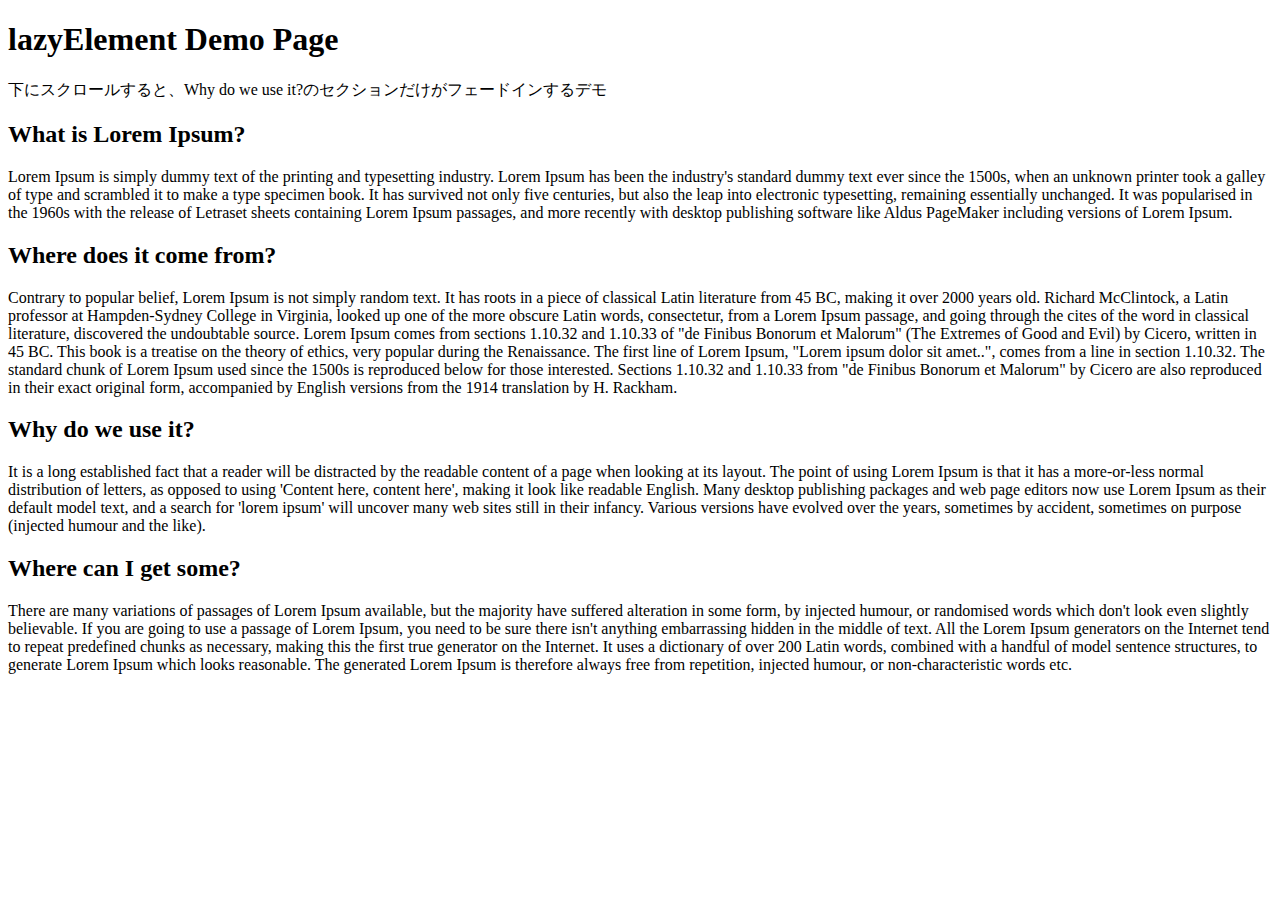
==== index.html @ 1ebc1816 "update" ====
<!doctype html>
<html lang="en">

<head>
    <meta charset="utf-8">
    <meta name="viewport" content="width=device-width, initial-scale=1">
    <title>Bootstrap demo</title>
    <link href="https://cdn.jsdelivr.net/npm/bootstrap@5.2.2/dist/css/bootstrap.min.css" rel="stylesheet"
        integrity="sha384-Zenh87qX5JnK2Jl0vWa8Ck2rdkQ2Bzep5IDxbcnCeuOxjzrPF/et3URy9Bv1WTRi" crossorigin="anonymous">
    <style>
        .lazyfadeout {
            animation: lazyfadeout 1.5s ease 0s forwards;
        }

        .lazyfadein {
            animation: lazyfadein 1.5s ease 0s forwards;
        }

        @keyframes lazyfadein {
            0% {
                opacity: 0;
            }

            100% {
                opacity: 1;
            }
        }

        @keyframes lazyfadeout {
            100% {
                opacity: 0;
            }

            0% {
                opacity: 1;
            }
        }
    </style>
</head>

<body>

    <div class="container-sm">
        <h1 class="pt-4 pb-4">lazyElement Demo Page</h1>
        <p class="bg-warning">下にスクロールすると、Why do we use it?のセクションだけがフェードインするデモ</p>
        <section>
            <h2>What is Lorem Ipsum?</h2>
            <p>
                Lorem Ipsum is simply dummy text of the printing and typesetting industry. Lorem Ipsum has been the
                industry's standard dummy text ever since the 1500s, when an unknown printer took a galley of type and
                scrambled it to make a type specimen book. It has survived not only five centuries, but also the leap
                into
                electronic typesetting, remaining essentially unchanged. It was popularised in the 1960s with the
                release of
                Letraset sheets containing Lorem Ipsum passages, and more recently with desktop publishing software like
                Aldus PageMaker including versions of Lorem Ipsum.
            </p>
            <p>
                <span class="placeholder col-12 placeholder-lg"></span>
                <span class="placeholder col-12 placeholder-lg"></span>
                <span class="placeholder col-12 placeholder-lg"></span>
                <span class="placeholder col-12 placeholder-lg"></span>
                <span class="placeholder col-12 placeholder-lg"></span>
                <span class="placeholder col-12 placeholder-lg"></span>
                <span class="placeholder col-12 placeholder-lg"></span>
                <span class="placeholder col-12 placeholder-lg"></span>
                <span class="placeholder col-12 placeholder-lg"></span>
                <span class="placeholder col-12 placeholder-lg"></span>
                <span class="placeholder col-12 placeholder-lg"></span>
                <span class="placeholder col-12 placeholder-lg"></span>
                <span class="placeholder col-12 placeholder-lg"></span>
                <span class="placeholder col-12 placeholder-lg"></span>
            </p>
        </section>
        <section>
            <h2>Where does it come from?</h2>
            <p>
                Contrary to popular belief, Lorem Ipsum is not simply random text. It has roots in a piece of classical
                Latin literature from 45 BC, making it over 2000 years old. Richard McClintock, a Latin professor at
                Hampden-Sydney College in Virginia, looked up one of the more obscure Latin words, consectetur, from a
                Lorem
                Ipsum passage, and going through the cites of the word in classical literature, discovered the
                undoubtable
                source. Lorem Ipsum comes from sections 1.10.32 and 1.10.33 of "de Finibus Bonorum et Malorum" (The
                Extremes
                of Good and Evil) by Cicero, written in 45 BC. This book is a treatise on the theory of ethics, very
                popular
                during the Renaissance. The first line of Lorem Ipsum, "Lorem ipsum dolor sit amet..", comes from a line
                in
                section 1.10.32.

                The standard chunk of Lorem Ipsum used since the 1500s is reproduced below for those interested.
                Sections
                1.10.32 and 1.10.33 from "de Finibus Bonorum et Malorum" by Cicero are also reproduced in their exact
                original form, accompanied by English versions from the 1914 translation by H. Rackham.
            </p>
            <p>
                <span class="placeholder col-12 placeholder-lg"></span>
                <span class="placeholder col-12 placeholder-lg"></span>
                <span class="placeholder col-12 placeholder-lg"></span>
                <span class="placeholder col-12 placeholder-lg"></span>
                <span class="placeholder col-12 placeholder-lg"></span>
                <span class="placeholder col-12 placeholder-lg"></span>
                <span class="placeholder col-12 placeholder-lg"></span>
                <span class="placeholder col-12 placeholder-lg"></span>
                <span class="placeholder col-12 placeholder-lg"></span>
                <span class="placeholder col-12 placeholder-lg"></span>
                <span class="placeholder col-12 placeholder-lg"></span>
                <span class="placeholder col-12 placeholder-lg"></span>
                <span class="placeholder col-12 placeholder-lg"></span>
                <span class="placeholder col-12 placeholder-lg"></span>
            </p>
        </section>
        <section id="lazy">
            <h2>Why do we use it?</h2>
            <p>
                It is a long established fact that a reader will be distracted by the readable content of a page when
                looking at its layout. The point of using Lorem Ipsum is that it has a more-or-less normal distribution
                of
                letters, as opposed to using 'Content here, content here', making it look like readable English. Many
                desktop publishing packages and web page editors now use Lorem Ipsum as their default model text, and a
                search for 'lorem ipsum' will uncover many web sites still in their infancy. Various versions have
                evolved
                over the years, sometimes by accident, sometimes on purpose (injected humour and the like).
            </p>
            <p>
                <span class="placeholder col-12 placeholder-lg"></span>
                <span class="placeholder col-12 placeholder-lg"></span>
                <span class="placeholder col-12 placeholder-lg"></span>
                <span class="placeholder col-12 placeholder-lg"></span>
                <span class="placeholder col-12 placeholder-lg"></span>
                <span class="placeholder col-12 placeholder-lg"></span>
                <span class="placeholder col-12 placeholder-lg"></span>
                <span class="placeholder col-12 placeholder-lg"></span>
                <span class="placeholder col-12 placeholder-lg"></span>
                <span class="placeholder col-12 placeholder-lg"></span>
                <span class="placeholder col-12 placeholder-lg"></span>
                <span class="placeholder col-12 placeholder-lg"></span>
                <span class="placeholder col-12 placeholder-lg"></span>
                <span class="placeholder col-12 placeholder-lg"></span>
            </p>
        </section>
        <section>
            <h2>Where can I get some?
            </h2>
            <p>
                There are many variations of passages of Lorem Ipsum available, but the majority have suffered
                alteration in
                some form, by injected humour, or randomised words which don't look even slightly believable. If you are
                going to use a passage of Lorem Ipsum, you need to be sure there isn't anything embarrassing hidden in
                the
                middle of text. All the Lorem Ipsum generators on the Internet tend to repeat predefined chunks as
                necessary, making this the first true generator on the Internet. It uses a dictionary of over 200 Latin
                words, combined with a handful of model sentence structures, to generate Lorem Ipsum which looks
                reasonable.
                The generated Lorem Ipsum is therefore always free from repetition, injected humour, or
                non-characteristic
                words etc.
            </p>
    </div>
    </section>
    <script src=" https://cdn.jsdelivr.net/npm/bootstrap@5.2.2/dist/js/bootstrap.bundle.min.js"
        integrity="sha384-OERcA2EqjJCMA+/3y+gxIOqMEjwtxJY7qPCqsdltbNJuaOe923+mo//f6V8Qbsw3" crossorigin="anonymous">
        </script>
    <script src="lazyElement.js"></script>

    <script>
        window.addEventListener('DOMContentLoaded', function () {
            addLazyElement(document.querySelector('#lazy'), { once: false });
        })
    </script>
</body>

</html>
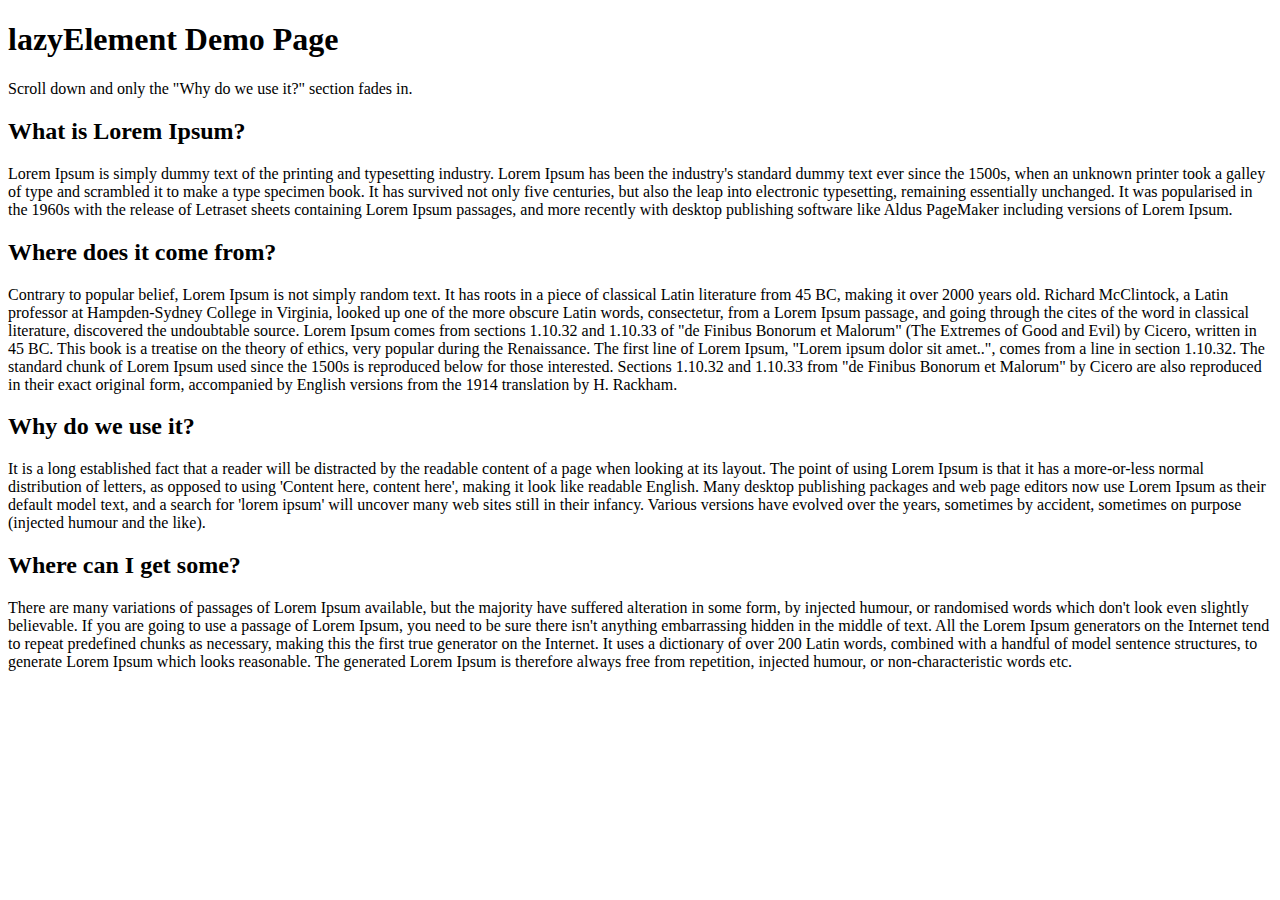
==== commit f7145e50: "update" ====
--- a/index.html
+++ b/index.html
@@ -7,42 +7,14 @@
     <title>Bootstrap demo</title>
     <link href="https://cdn.jsdelivr.net/npm/bootstrap@5.2.2/dist/css/bootstrap.min.css" rel="stylesheet"
         integrity="sha384-Zenh87qX5JnK2Jl0vWa8Ck2rdkQ2Bzep5IDxbcnCeuOxjzrPF/et3URy9Bv1WTRi" crossorigin="anonymous">
-    <style>
-        .lazyfadeout {
-            animation: lazyfadeout 1.5s ease 0s forwards;
-        }
-
-        .lazyfadein {
-            animation: lazyfadein 1.5s ease 0s forwards;
-        }
-
-        @keyframes lazyfadein {
-            0% {
-                opacity: 0;
-            }
-
-            100% {
-                opacity: 1;
-            }
-        }
-
-        @keyframes lazyfadeout {
-            100% {
-                opacity: 0;
-            }
-
-            0% {
-                opacity: 1;
-            }
-        }
-    </style>
+    <link href="lazyElement.css" rel="stylesheet" type="text/css" media="all">
 </head>
 
 <body>
 
     <div class="container-sm">
         <h1 class="pt-4 pb-4">lazyElement Demo Page</h1>
-        <p class="bg-warning">下にスクロールすると、Why do we use it?のセクションだけがフェードインするデモ</p>
+        <p class="bg-warning">Scroll down and only the "Why do we use it?" section fades in.</p>
         <section>
             <h2>What is Lorem Ipsum?</h2>
             <p>
--- a/lazyElement.css
+++ b/lazyElement.css
@@ -0,0 +1,27 @@
+.lazyfadeout {
+    animation: lazyfadeout 1.5s ease 0s forwards;
+}
+
+.lazyfadein {
+    animation: lazyfadein 1.5s ease 0s forwards;
+}
+
+@keyframes lazyfadein {
+    0% {
+        opacity: 0;
+    }
+
+    100% {
+        opacity: 1;
+    }
+}
+
+@keyframes lazyfadeout {
+    100% {
+        opacity: 0;
+    }
+
+    0% {
+        opacity: 1;
+    }
+}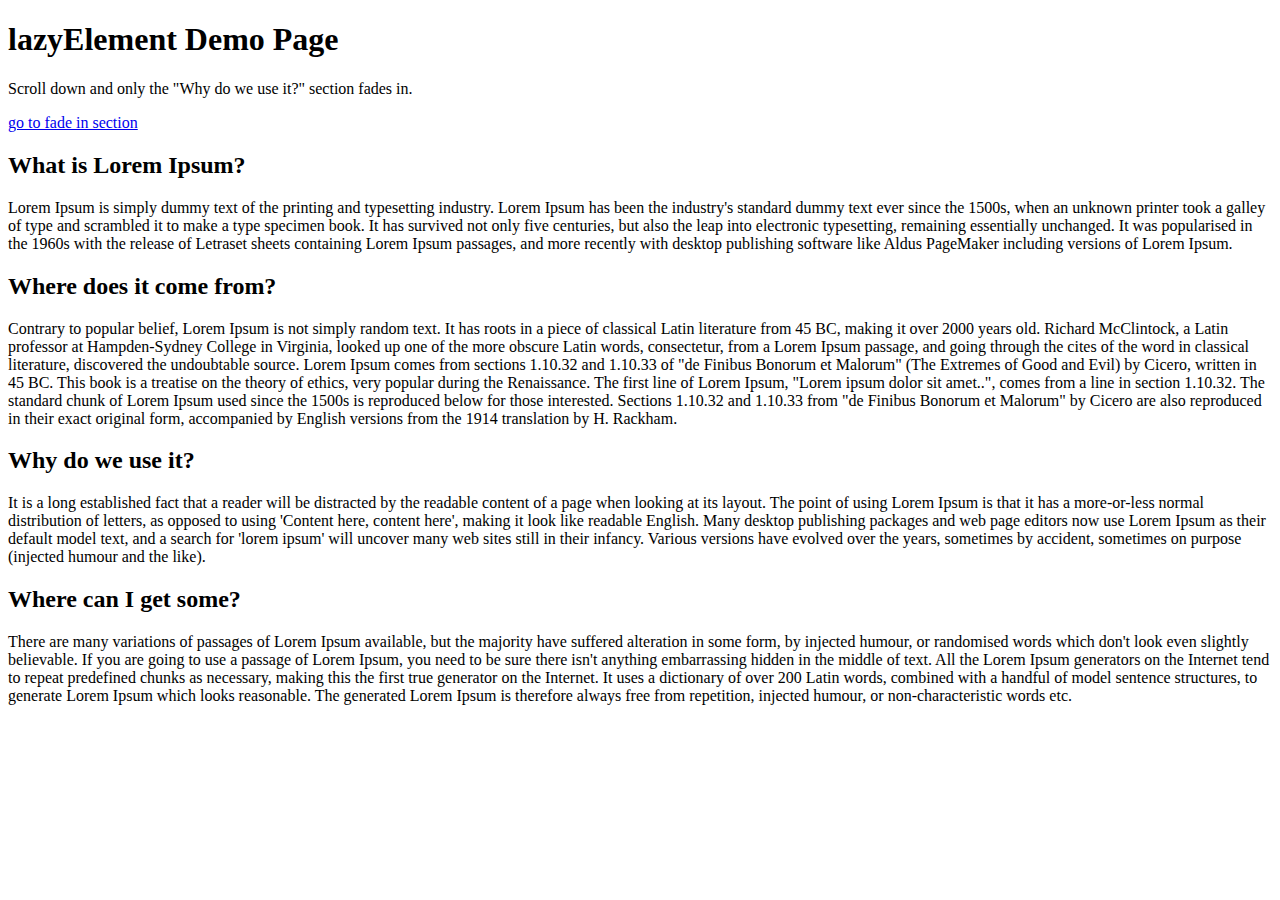
==== commit eb08fdf3: "update" ====
--- a/index.html
+++ b/index.html
@@ -15,6 +15,7 @@
     <div class="container-sm">
         <h1 class="pt-4 pb-4">lazyElement Demo Page</h1>
         <p class="bg-warning">Scroll down and only the "Why do we use it?" section fades in.</p>
+        <a href="#lazy">go to fade in section</a>
         <section>
             <h2>What is Lorem Ipsum?</h2>
             <p>
@@ -83,7 +84,7 @@
                 <span class="placeholder col-12 placeholder-lg"></span>
             </p>
         </section>
-        <section id="lazy">
+        <section href="lazy" id="lazy">
             <h2>Why do we use it?</h2>
             <p>
                 It is a long established fact that a reader will be distracted by the readable content of a page when
--- a/lazyElement.css
+++ b/lazyElement.css
@@ -1,9 +1,9 @@
 .lazyfadeout {
-    animation: lazyfadeout 1.5s ease 0s forwards;
+    animation: lazyfadeout 2s ease 0s forwards;
 }
 
 .lazyfadein {
-    animation: lazyfadein 1.5s ease 0s forwards;
+    animation: lazyfadein 2s ease 0s forwards;
 }
 
 @keyframes lazyfadein {
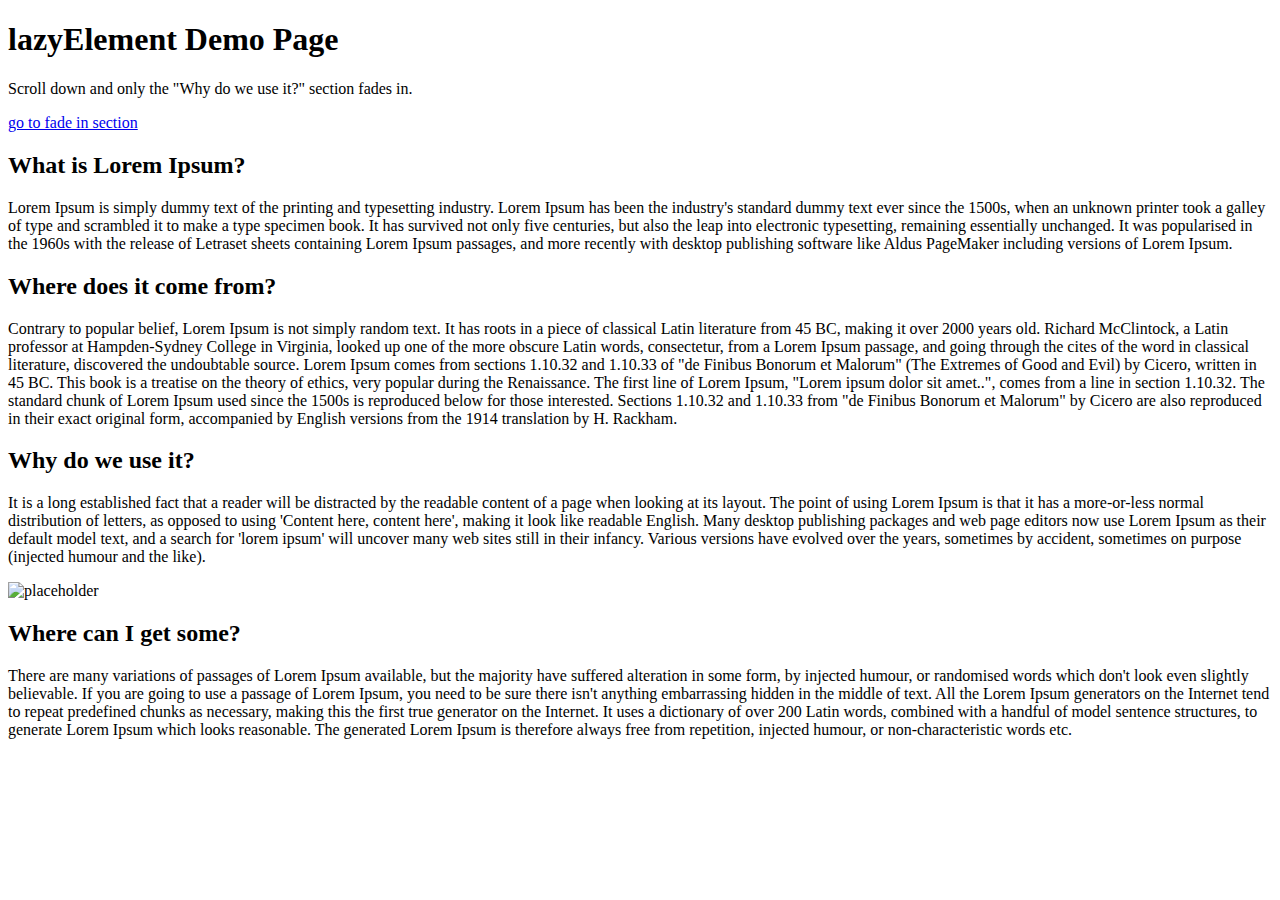
==== commit 929f4650: "fixed: image lazy load" ====
--- a/index.html
+++ b/index.html
@@ -96,6 +96,7 @@
                 evolved
                 over the years, sometimes by accident, sometimes on purpose (injected humour and the like).
             </p>
+            <img src="https://via.placeholder.com/1500x500" alt="placeholder" class="img-fluid">
             <p>
                 <span class="placeholder col-12 placeholder-lg"></span>
                 <span class="placeholder col-12 placeholder-lg"></span>
@@ -113,6 +114,7 @@
                 <span class="placeholder col-12 placeholder-lg"></span>
             </p>
         </section>
+
         <section>
             <h2>Where can I get some?
             </h2>
@@ -130,6 +132,7 @@
                 non-characteristic
                 words etc.
             </p>
+
     </div>
     </section>
     <script src=" https://cdn.jsdelivr.net/npm/bootstrap@5.2.2/dist/js/bootstrap.bundle.min.js"
